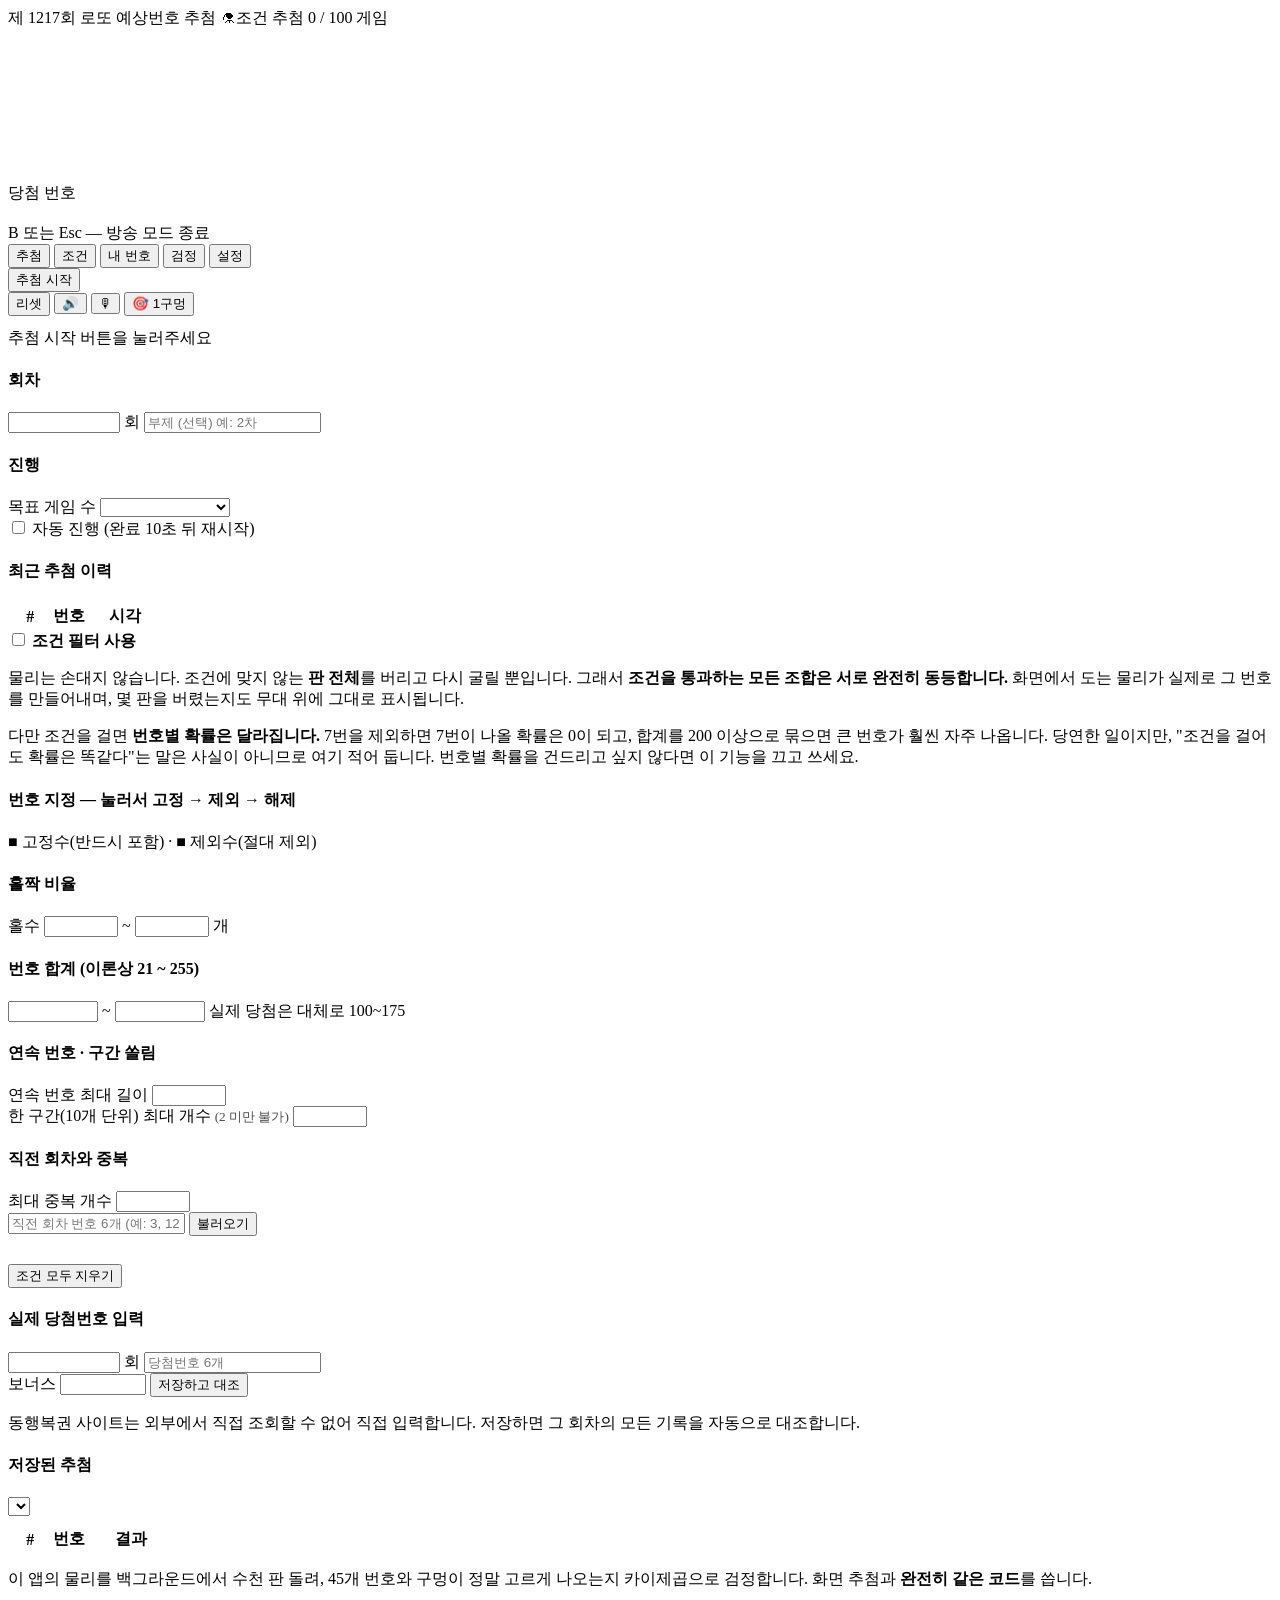
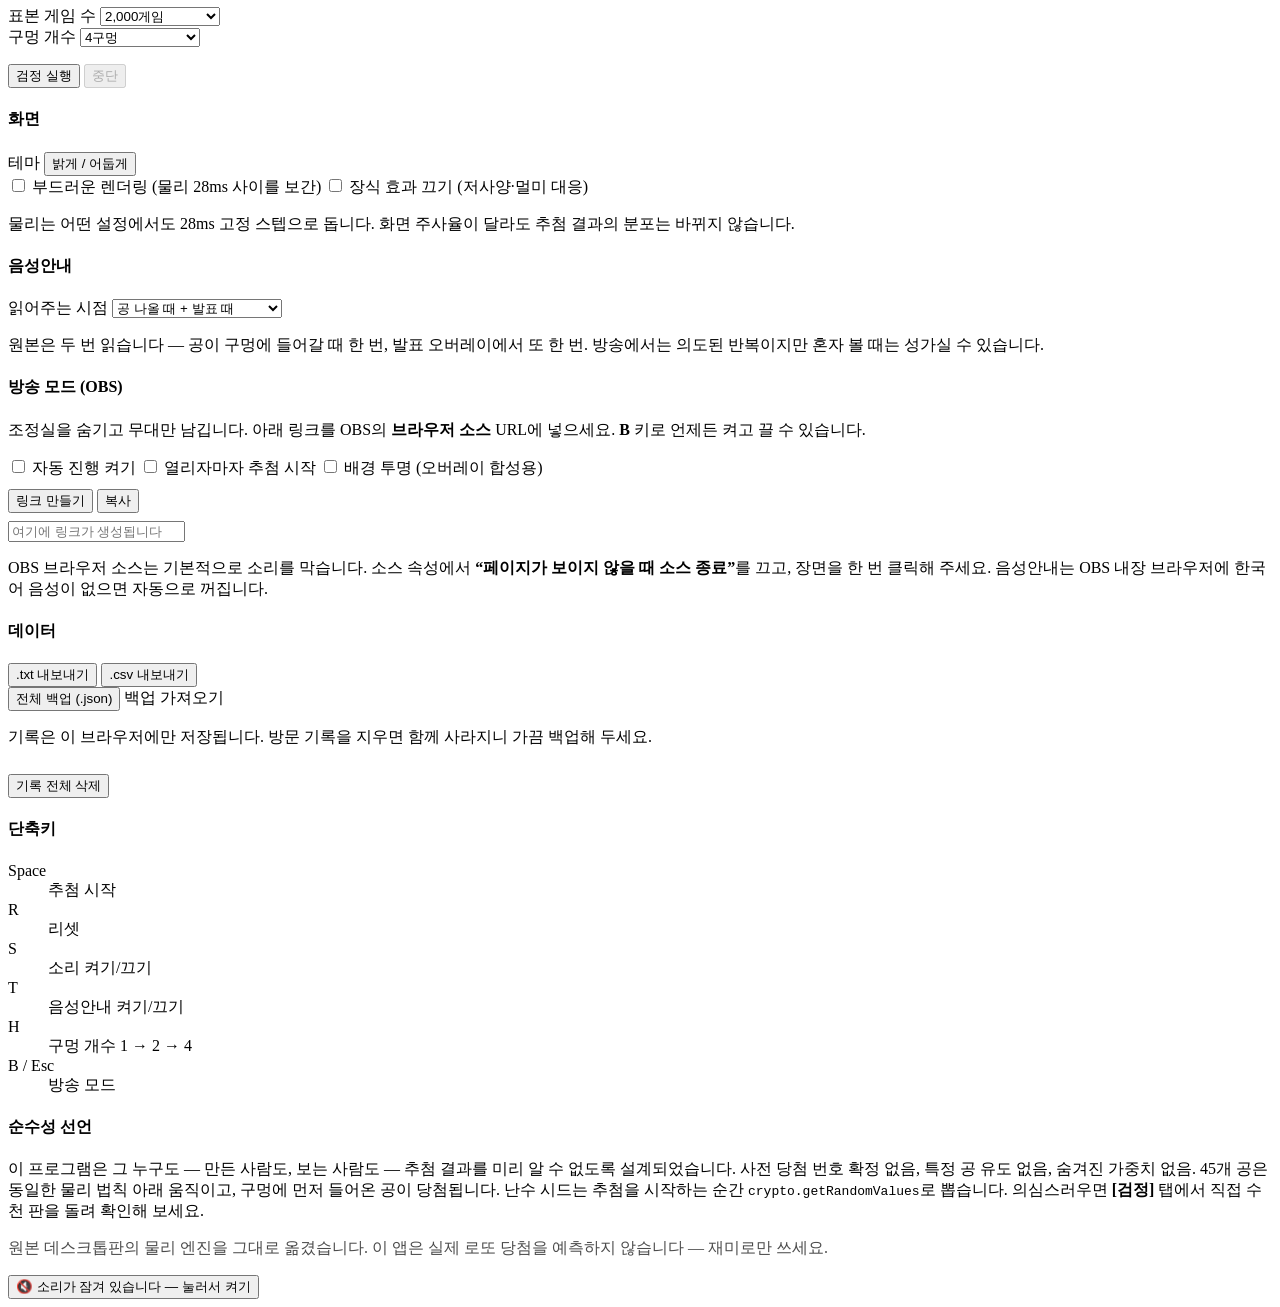
==== dev/src/00-index.template.html @ 01e991e0 "Add files via upload" ====
<!DOCTYPE html>
<html lang="ko" data-theme="dark">
<head>
<meta charset="utf-8">
<meta name="viewport" content="width=device-width, initial-scale=1, viewport-fit=cover">
<meta name="color-scheme" content="dark light">
<meta name="description" content="물리 기반 로또 예상번호 추첨기 — 45개 공이 실제 충돌 물리로 움직이고, 구멍에 먼저 들어온 공이 당첨됩니다. 사전 확정도, 가중치도 없습니다.">
<title>로또 예상번호 추첨기</title>
<link rel="icon" href="data:image/svg+xml,<svg xmlns='http://www.w3.org/2000/svg' viewBox='0 0 100 100'><circle cx='50' cy='50' r='46' fill='%23FFD700'/><text y='72' x='50' text-anchor='middle' font-size='58' font-weight='bold' fill='%23112240'>7</text></svg>">
<style>/*__CSS__*/</style>
</head>
<body>

<div id="app" data-mode="normal" data-filter="off">

  <!-- ═══════════════ 무대 — 시청자가 봐야 하는 전부 ═══════════════ -->
  <div id="stage">
    <div class="stage-inner">

      <header class="stage-head">
        <span id="stageTitle">제 1217회 로또 예상번호 추첨</span>
        <span class="filter-badge"><span aria-hidden="true">⚗</span><span id="filterDiscard">조건 추첨</span></span>
        <span class="spacer"></span>
        <span class="counter" id="counter">0 / 100 게임</span>
      </header>

      <div class="field-wrap" id="fieldWrap">
        <canvas id="field" aria-label="로또 공 추첨 화면"></canvas>

        <div id="countdown" role="status"></div>

        <!-- 번호 발표 -->
        <div class="overlay" id="reveal" role="dialog" aria-live="polite" aria-label="당첨 번호 발표">
          <div class="box">
            <div class="title" id="revealTitle">당첨 번호</div>
            <div class="nums" id="revealNums"></div>
            <div class="ready" id="revealReady" hidden>준비중…</div>
          </div>
        </div>

        <!-- 누적 통계 -->
        <div class="overlay" id="statsOv" role="dialog" aria-label="누적 통계">
          <div class="box">
            <h3 id="statsTitle"></h3>
            <div id="statsBody"></div>
          </div>
        </div>
      </div>

      <div class="slot-strip">
        <div class="slots" id="slots" role="list" aria-label="이번 게임 당첨 번호"></div>
        <div class="comb-line" id="combLine"></div>
      </div>

    </div>
    <div class="exit-hint">B 또는 Esc — 방송 모드 종료</div>
  </div>

  <!-- ═══════════════ 조정실 — 운영자만 보는 전부 ═══════════════ -->
  <aside id="booth">
    <nav class="tabs" role="tablist">
      <button class="tab" role="tab" data-panel="draw"   aria-selected="true">추첨</button>
      <button class="tab" role="tab" data-panel="filter" aria-selected="false">조건</button>
      <button class="tab" role="tab" data-panel="mine"   aria-selected="false">내 번호</button>
      <button class="tab" role="tab" data-panel="test"   aria-selected="false">검정</button>
      <button class="tab" role="tab" data-panel="setup"  aria-selected="false">설정</button>
    </nav>

    <div class="panels">

      <!-- ── 추첨 ─────────────────────────────────────────────── -->
      <section class="panel active" id="panel-draw" role="tabpanel">
        <div class="stack">
          <button class="btn primary wide" id="startBtn">추첨 시작</button>
          <div class="row">
            <button class="btn danger grow" id="resetBtn">리셋</button>
            <button class="toggle" id="soundBtn" aria-pressed="true" title="소리 (S)">🔊</button>
            <button class="toggle" id="ttsBtn" aria-pressed="false" title="음성안내 (T)">🎙</button>
            <button class="toggle" id="holeBtn" title="구멍 개수 1→2→4 (H)">🎯 1구멍</button>
          </div>
        </div>

        <div class="row" id="searchBox" hidden style="margin-top:12px">
          <span class="hint grow" style="margin:0">조건에 맞는 추첨 찾는 중 — <b id="searchTried">0</b>판 확인</span>
          <button class="btn sm ghost" id="searchCancel">취소</button>
        </div>
        <p class="hint warn" id="searchNote" hidden>워커를 쓸 수 없어 한 스레드로 탐색합니다 — 느립니다. 웹에 올려서 열면 빨라집니다.</p>

        <p class="hint" id="status" style="margin-top:12px">추첨 시작 버튼을 눌러주세요</p>

        <div class="group" style="margin-top:20px">
          <h4>회차</h4>
          <div class="row">
            <input type="number" id="roundInput" min="1" max="99999" style="width:104px" aria-label="회차 번호">
            <span class="hint" style="margin:0">회</span>
            <input type="text" id="suffixInput" class="grow" maxlength="20" placeholder="부제 (선택) 예: 2차" aria-label="회차 부제">
          </div>
        </div>

        <div class="group">
          <h4>진행</h4>
          <div class="row">
            <span class="hint grow" style="margin:0">목표 게임 수</span>
            <select id="maxGames" style="width:130px" aria-label="목표 게임 수"></select>
          </div>
          <div class="row">
            <label class="check"><input type="checkbox" id="autoPlay"> 자동 진행 (완료 10초 뒤 재시작)</label>
          </div>
        </div>

        <div class="group">
          <h4>최근 추첨 이력</h4>
          <table class="tbl">
            <thead><tr><th style="width:2.4em">#</th><th>번호</th><th style="width:4.4em">시각</th></tr></thead>
            <tbody id="histBody"></tbody>
          </table>
        </div>
      </section>

      <!-- ── 조건 ─────────────────────────────────────────────── -->
      <section class="panel" id="panel-filter" role="tabpanel">
        <label class="check" style="margin-bottom:10px">
          <input type="checkbox" id="filterOn"> <b>조건 필터 사용</b>
        </label>
        <p class="hint">
          물리는 손대지 않습니다. 조건에 맞지 않는 <b>판 전체</b>를 버리고 다시 굴릴 뿐입니다.
          그래서 <b>조건을 통과하는 모든 조합은 서로 완전히 동등합니다.</b>
          화면에서 도는 물리가 실제로 그 번호를 만들어내며, 몇 판을 버렸는지도 무대 위에 그대로 표시됩니다.
        </p>
        <p class="hint warn">
          다만 조건을 걸면 <b>번호별 확률은 달라집니다.</b> 7번을 제외하면 7번이 나올 확률은
          0이 되고, 합계를 200 이상으로 묶으면 큰 번호가 훨씬 자주 나옵니다. 당연한 일이지만,
          "조건을 걸어도 확률은 똑같다"는 말은 사실이 아니므로 여기 적어 둡니다.
          번호별 확률을 건드리고 싶지 않다면 이 기능을 끄고 쓰세요.
        </p>

        <div class="group" style="margin-top:18px">
          <h4>번호 지정 — 눌러서 고정 → 제외 → 해제</h4>
          <div class="num-grid" id="numGrid"></div>
          <p class="hint"><span style="color:var(--green-hi)">■</span> 고정수(반드시 포함) ·
             <span style="color:var(--red-hi)">■</span> 제외수(절대 제외)</p>
        </div>

        <div class="group">
          <h4>홀짝 비율</h4>
          <div class="row">
            <span class="hint" style="margin:0">홀수</span>
            <input type="number" id="oddMin" min="0" max="6" style="width:66px" aria-label="홀수 최소">
            <span class="hint" style="margin:0">~</span>
            <input type="number" id="oddMax" min="0" max="6" style="width:66px" aria-label="홀수 최대">
            <span class="hint grow" style="margin:0">개</span>
          </div>
        </div>

        <div class="group">
          <h4>번호 합계 (이론상 21 ~ 255)</h4>
          <div class="row">
            <input type="number" id="sumMin" min="21" max="255" style="width:82px" aria-label="합계 최소">
            <span class="hint" style="margin:0">~</span>
            <input type="number" id="sumMax" min="21" max="255" style="width:82px" aria-label="합계 최대">
            <span class="hint grow" style="margin:0">실제 당첨은 대체로 100~175</span>
          </div>
        </div>

        <div class="group">
          <h4>연속 번호 · 구간 쏠림</h4>
          <div class="row">
            <span class="hint grow" style="margin:0">연속 번호 최대 길이</span>
            <input type="number" id="maxRun" min="1" max="6" style="width:66px" aria-label="연속 최대">
          </div>
          <div class="row">
            <span class="hint grow" style="margin:0">한 구간(10개 단위) 최대 개수 <small style="opacity:.7">(2 미만 불가)</small></span>
            <input type="number" id="bandMax" min="2" max="6" style="width:66px" aria-label="구간 최대">
          </div>
        </div>

        <div class="group">
          <h4>직전 회차와 중복</h4>
          <div class="row">
            <span class="hint grow" style="margin:0">최대 중복 개수</span>
            <input type="number" id="prevOverlapMax" min="0" max="6" style="width:66px" aria-label="중복 최대">
          </div>
          <div class="row">
            <input type="text" id="prevNumbers" class="grow" placeholder="직전 회차 번호 6개 (예: 3, 12, 20, 28, 33, 41)" aria-label="직전 회차 번호">
            <button class="btn sm ghost" id="usePrevWinning">불러오기</button>
          </div>
        </div>

        <p class="hint" id="filterHint"></p>
        <div id="filterCulprits" hidden></div>
        <button class="btn ghost wide" id="filterClear" style="margin-top:12px">조건 모두 지우기</button>
      </section>

      <!-- ── 내 번호 ──────────────────────────────────────────── -->
      <section class="panel" id="panel-mine" role="tabpanel">
        <div class="group">
          <h4>실제 당첨번호 입력</h4>
          <div class="row">
            <input type="number" id="winRound" min="1" max="99999" style="width:104px" aria-label="회차">
            <span class="hint" style="margin:0">회</span>
            <input type="text" id="winNums" class="grow" placeholder="당첨번호 6개" aria-label="당첨번호 6개">
          </div>
          <div class="row">
            <span class="hint" style="margin:0">보너스</span>
            <input type="number" id="winBonus" min="1" max="45" style="width:78px" aria-label="보너스 번호">
            <button class="btn grow" id="winSave">저장하고 대조</button>
          </div>
          <p class="hint" id="winHint">동행복권 사이트는 외부에서 직접 조회할 수 없어 직접 입력합니다. 저장하면 그 회차의 모든 기록을 자동으로 대조합니다.</p>
        </div>

        <div class="group">
          <h4>저장된 추첨</h4>
          <select id="mySessionSel" aria-label="추첨 회차 선택"></select>
          <div id="mySummary" style="margin-top:10px"></div>
        </div>

        <table class="tbl">
          <thead><tr><th style="width:2.4em">#</th><th>번호</th><th style="width:5.2em">결과</th></tr></thead>
          <tbody id="myBody"></tbody>
        </table>
      </section>

      <!-- ── 검정 ─────────────────────────────────────────────── -->
      <section class="panel" id="panel-test" role="tabpanel">
        <p class="hint">
          이 앱의 물리를 백그라운드에서 수천 판 돌려, 45개 번호와 구멍이 정말 고르게
          나오는지 카이제곱으로 검정합니다. 화면 추첨과 <b>완전히 같은 코드</b>를 씁니다.
        </p>

        <div class="group" style="margin-top:16px">
          <div class="row">
            <span class="hint grow" style="margin:0">표본 게임 수</span>
            <select id="testN" style="width:120px" aria-label="표본 수">
              <option value="225">225게임 (검정 최소)</option>
              <option value="500">500게임</option>
              <option value="1000">1,000게임</option>
              <option value="2000" selected>2,000게임</option>
              <option value="5000">5,000게임</option>
              <option value="20000">20,000게임</option>
            </select>
          </div>
          <div class="row">
            <span class="hint grow" style="margin:0">구멍 개수</span>
            <select id="testHoles" style="width:120px" aria-label="구멍 개수">
              <option value="1">1구멍</option>
              <option value="2">2구멍</option>
              <option value="4" selected>4구멍</option>
            </select>
          </div>
          <p class="hint" id="testEta"></p>
          <div class="row">
            <button class="btn primary grow" id="testRun">검정 실행</button>
            <button class="btn ghost" id="testStop" disabled>중단</button>
          </div>
        </div>

        <div id="testProgress" hidden>
          <div class="progress"><i id="testBar" style="width:0%"></i></div>
          <p class="hint" id="testProgressText"></p>
          <p class="hint warn" id="testNote" hidden>워커를 쓸 수 없어 한 스레드로 돌립니다 — 결과는 같지만 느립니다.</p>
        </div>

        <div id="testReport"></div>
      </section>

      <!-- ── 설정 ─────────────────────────────────────────────── -->
      <section class="panel" id="panel-setup" role="tabpanel">
        <div class="group">
          <h4>화면</h4>
          <div class="row">
            <span class="hint grow" style="margin:0">테마</span>
            <button class="btn sm" id="themeBtn">밝게 / 어둡게</button>
          </div>
          <label class="check" style="margin-top:8px"><input type="checkbox" id="smoothRender"> 부드러운 렌더링 (물리 28ms 사이를 보간)</label>
          <label class="check" style="margin-top:8px"><input type="checkbox" id="reduceMotion"> 장식 효과 끄기 (저사양·멀미 대응)</label>
          <p class="hint">물리는 어떤 설정에서도 28ms 고정 스텝으로 돕니다. 화면 주사율이 달라도 추첨 결과의 분포는 바뀌지 않습니다.</p>
        </div>

        <div class="group">
          <h4>음성안내</h4>
          <div class="row">
            <span class="hint grow" style="margin:0">읽어주는 시점</span>
            <select id="speakOn" style="width:170px" aria-label="음성안내 시점">
              <option value="both">공 나올 때 + 발표 때</option>
              <option value="capture">공 나올 때만</option>
              <option value="reveal">발표 때만</option>
            </select>
          </div>
          <p class="hint">원본은 두 번 읽습니다 — 공이 구멍에 들어갈 때 한 번, 발표 오버레이에서 또 한 번. 방송에서는 의도된 반복이지만 혼자 볼 때는 성가실 수 있습니다.</p>
          <p class="hint" id="ttsInfo"></p>
        </div>

        <div class="group">
          <h4>방송 모드 (OBS)</h4>
          <p class="hint">
            조정실을 숨기고 무대만 남깁니다. 아래 링크를 OBS의 <b>브라우저 소스</b> URL에 넣으세요.
            <b>B</b> 키로 언제든 켜고 끌 수 있습니다.
          </p>
          <label class="check" style="margin-top:8px"><input type="checkbox" id="linkAuto"> 자동 진행 켜기</label>
          <label class="check" style="margin-top:6px"><input type="checkbox" id="linkAutostart"> 열리자마자 추첨 시작</label>
          <label class="check" style="margin-top:6px"><input type="checkbox" id="linkTransparent"> 배경 투명 (오버레이 합성용)</label>
          <div class="row" style="margin-top:10px">
            <button class="btn grow" id="buildLink">링크 만들기</button>
            <button class="btn ghost" id="copyLink">복사</button>
          </div>
          <input type="text" id="linkOut" readonly style="margin-top:8px" placeholder="여기에 링크가 생성됩니다" aria-label="방송 링크">
          <p class="hint">
            OBS 브라우저 소스는 기본적으로 소리를 막습니다. 소스 속성에서
            <b>“페이지가 보이지 않을 때 소스 종료”</b>를 끄고, 장면을 한 번 클릭해 주세요.
            음성안내는 OBS 내장 브라우저에 한국어 음성이 없으면 자동으로 꺼집니다.
          </p>
        </div>

        <div class="group">
          <h4>데이터</h4>
          <div class="row">
            <button class="btn grow" id="expTxt">.txt 내보내기</button>
            <button class="btn grow" id="expCsv">.csv 내보내기</button>
          </div>
          <div class="row">
            <button class="btn grow" id="expBackup">전체 백업 (.json)</button>
            <label class="btn ghost grow" style="text-align:center">
              백업 가져오기<input type="file" id="impBackup" accept="application/json,.json" hidden>
            </label>
          </div>
          <p class="hint" id="dataHint">기록은 이 브라우저에만 저장됩니다. 방문 기록을 지우면 함께 사라지니 가끔 백업해 두세요.</p>
          <button class="btn danger wide" id="clearAll" style="margin-top:10px">기록 전체 삭제</button>
        </div>

        <div class="group">
          <h4>단축키</h4>
          <dl class="kv">
            <dt>Space</dt><dd>추첨 시작</dd>
            <dt>R</dt><dd>리셋</dd>
            <dt>S</dt><dd>소리 켜기/끄기</dd>
            <dt>T</dt><dd>음성안내 켜기/끄기</dd>
            <dt>H</dt><dd>구멍 개수 1 → 2 → 4</dd>
            <dt>B / Esc</dt><dd>방송 모드</dd>
          </dl>
        </div>

        <div class="group">
          <h4>순수성 선언</h4>
          <p class="hint">
            이 프로그램은 그 누구도 — 만든 사람도, 보는 사람도 — 추첨 결과를 미리 알 수 없도록
            설계되었습니다. 사전 당첨 번호 확정 없음, 특정 공 유도 없음, 숨겨진 가중치 없음.
            45개 공은 동일한 물리 법칙 아래 움직이고, 구멍에 먼저 들어온 공이 당첨됩니다.
            난수 시드는 추첨을 시작하는 순간 <code>crypto.getRandomValues</code>로 뽑습니다.
            의심스러우면 <b>[검정]</b> 탭에서 직접 수천 판을 돌려 확인해 보세요.
          </p>
          <p class="hint" style="opacity:.7">
            원본 데스크톱판의 물리 엔진을 그대로 옮겼습니다.
            이 앱은 실제 로또 당첨을 예측하지 않습니다 — 재미로만 쓰세요.
          </p>
          <p class="hint" id="versionInfo" style="opacity:.6"></p>
        </div>
      </section>

    </div>
  </aside>
</div>

<button class="audio-lock" id="audioLock">🔇 소리가 잠겨 있습니다 — 눌러서 켜기</button>

<dialog id="helpDlg" style="background:var(--bg-panel);color:var(--text);border:1px solid var(--line);border-radius:16px;padding:20px;max-width:420px">
  <h3 style="margin-top:0">단축키</h3>
  <dl class="kv">
    <dt>Space</dt><dd>추첨 시작</dd><dt>R</dt><dd>리셋</dd>
    <dt>S</dt><dd>소리</dd><dt>T</dt><dd>음성안내</dd>
    <dt>H</dt><dd>구멍 1→2→4</dd><dt>B / Esc</dt><dd>방송 모드</dd>
  </dl>
  <form method="dialog"><button class="btn wide" style="margin-top:12px">닫기</button></form>
</dialog>

<!-- ════════════════════════════════════════════════════════════════════════
     물리·필터·검정 코드는 이 파일 안에 정확히 한 벌만 존재한다.
     메인 스레드는 이 <script>를 그대로 실행하고, 워커는 같은 텍스트를
     Blob으로 만들어 실행한다. 그래서 "화면에서 도는 물리"와 "공정성 검정이
     채점한 물리"가 같은 코드라는 사실이 구조로 보장된다.
     ═══════════════════════════════════════════════════════════════════ -->
<script id="core-src">/*__CORE__*/</script>

<script id="worker-glue" type="text/plain">/*__GLUE__*/</script>

<script>/*__APP__*/</script>

</body>
</html>
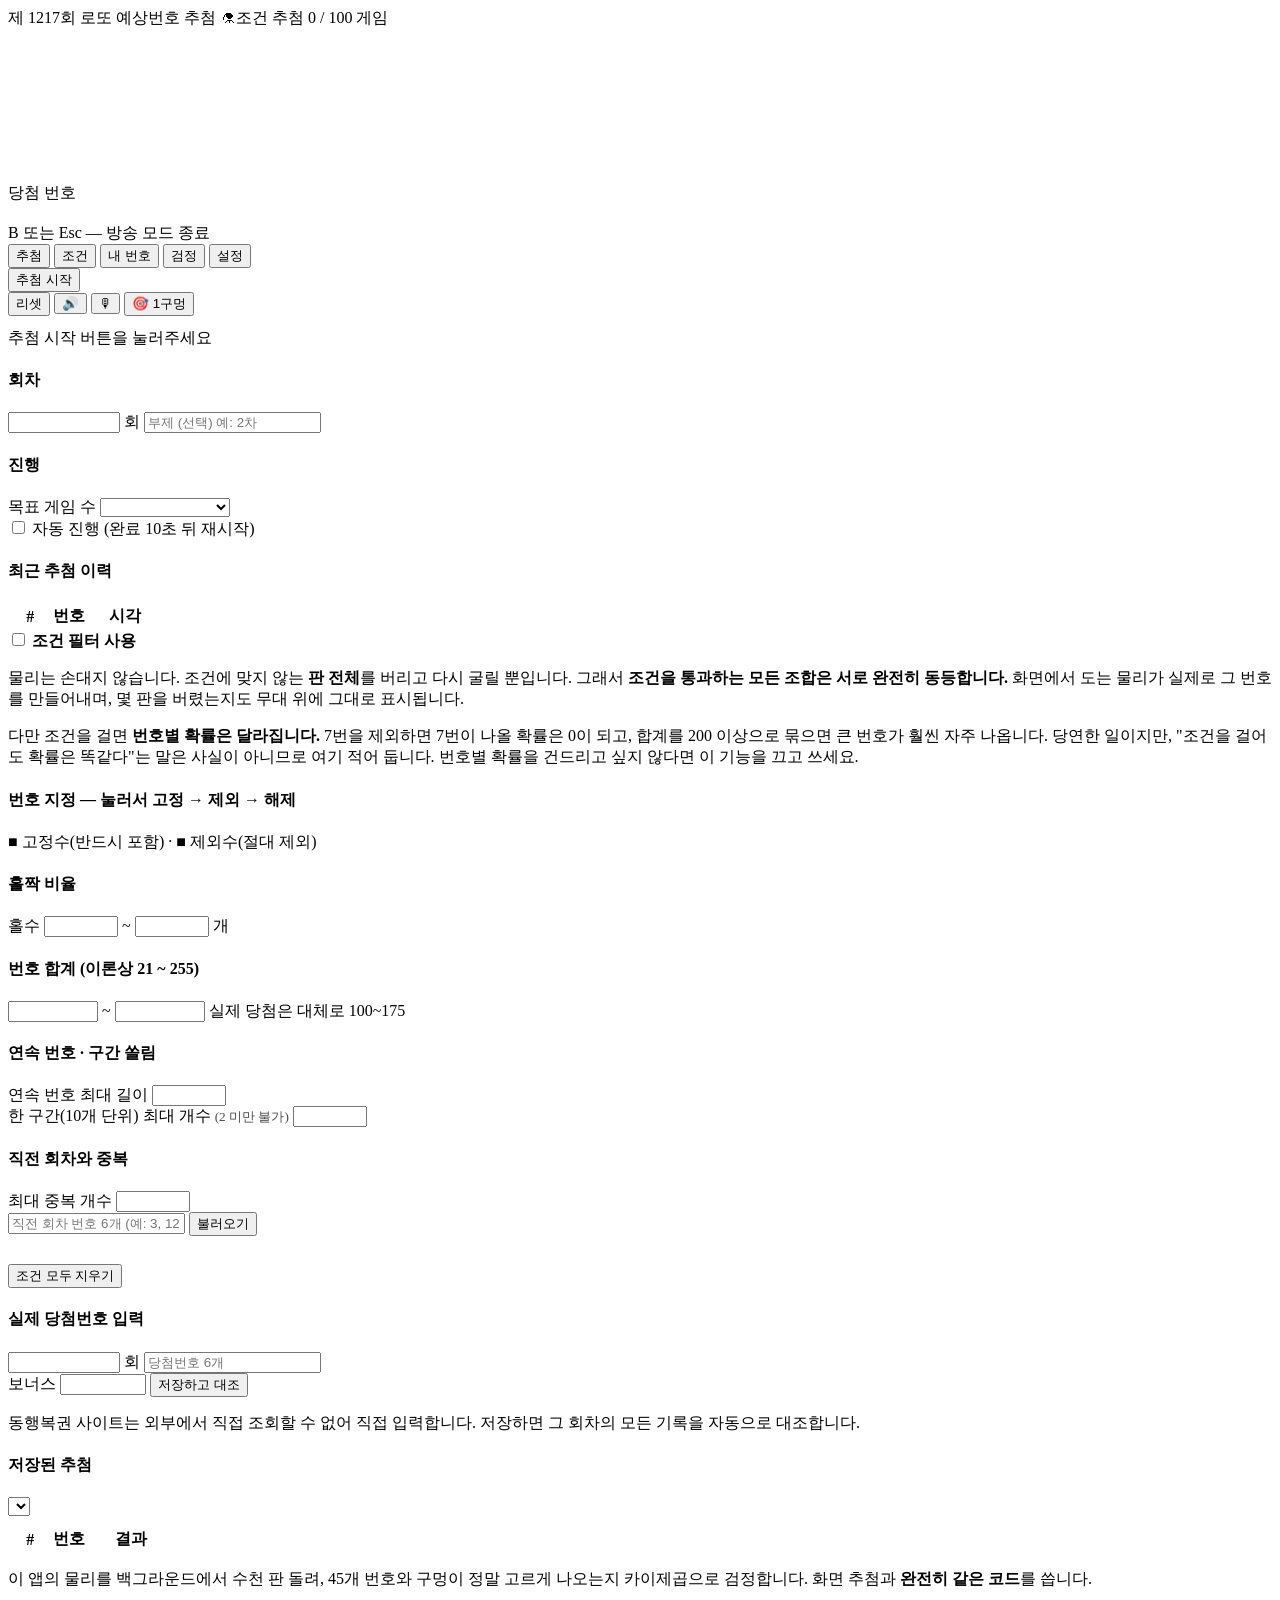
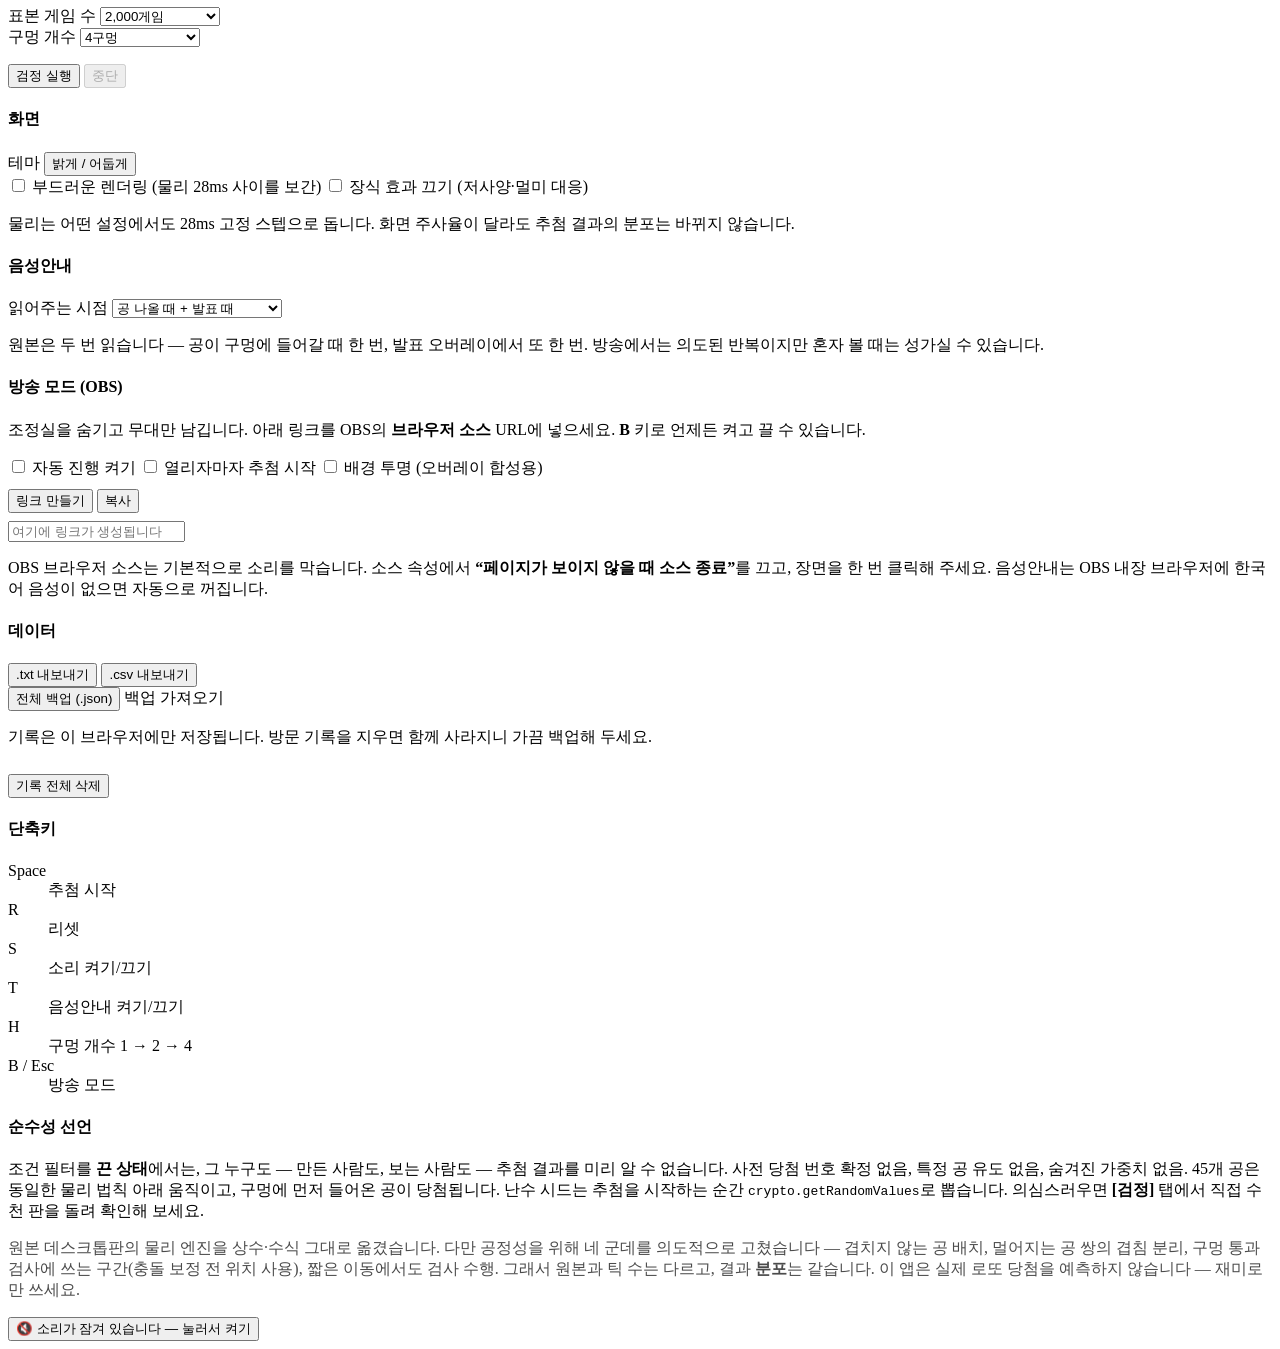
==== commit 96244c07: "Add files via upload" ====
--- a/dev/src/00-index.template.html
+++ b/dev/src/00-index.template.html
@@ -342,14 +342,25 @@
         <div class="group">
           <h4>순수성 선언</h4>
           <p class="hint">
-            이 프로그램은 그 누구도 — 만든 사람도, 보는 사람도 — 추첨 결과를 미리 알 수 없도록
-            설계되었습니다. 사전 당첨 번호 확정 없음, 특정 공 유도 없음, 숨겨진 가중치 없음.
-            45개 공은 동일한 물리 법칙 아래 움직이고, 구멍에 먼저 들어온 공이 당첨됩니다.
-            난수 시드는 추첨을 시작하는 순간 <code>crypto.getRandomValues</code>로 뽑습니다.
+            조건 필터를 <b>끈 상태</b>에서는, 그 누구도 — 만든 사람도, 보는 사람도 —
+            추첨 결과를 미리 알 수 없습니다. 사전 당첨 번호 확정 없음, 특정 공 유도 없음,
+            숨겨진 가중치 없음. 45개 공은 동일한 물리 법칙 아래 움직이고, 구멍에 먼저
+            들어온 공이 당첨됩니다. 난수 시드는 추첨을 시작하는 순간
+            <code>crypto.getRandomValues</code>로 뽑습니다.
             의심스러우면 <b>[검정]</b> 탭에서 직접 수천 판을 돌려 확인해 보세요.
           </p>
+          <p class="hint warn" id="purityFilterNote" hidden>
+            지금은 <b>조건 필터가 켜져 있습니다.</b> 이때는 위 선언이 그대로 적용되지 않습니다 —
+            조건을 만족하는 판을 먼저 찾아낸 뒤 그 판을 화면에서 재생하므로, 애니메이션이
+            시작되는 시점에는 여섯 개 번호가 이미 정해져 있습니다. 화면의 물리가 실제로 그
+            번호를 만들어낸다는 점과, 버린 판 수를 숨기지 않는다는 점은 그대로입니다.
+            결과를 아무도 미리 알 수 없게 하려면 <b>[조건]</b> 탭에서 필터를 꺼 주세요.
+          </p>
           <p class="hint" style="opacity:.7">
-            원본 데스크톱판의 물리 엔진을 그대로 옮겼습니다.
+            원본 데스크톱판의 물리 엔진을 상수·수식 그대로 옮겼습니다. 다만 공정성을 위해
+            네 군데를 의도적으로 고쳤습니다 — 겹치지 않는 공 배치, 멀어지는 공 쌍의 겹침 분리,
+            구멍 통과 검사에 쓰는 구간(충돌 보정 전 위치 사용), 짧은 이동에서도 검사 수행.
+            그래서 원본과 틱 수는 다르고, 결과 <b>분포</b>는 같습니다.
             이 앱은 실제 로또 당첨을 예측하지 않습니다 — 재미로만 쓰세요.
           </p>
           <p class="hint" id="versionInfo" style="opacity:.6"></p>
